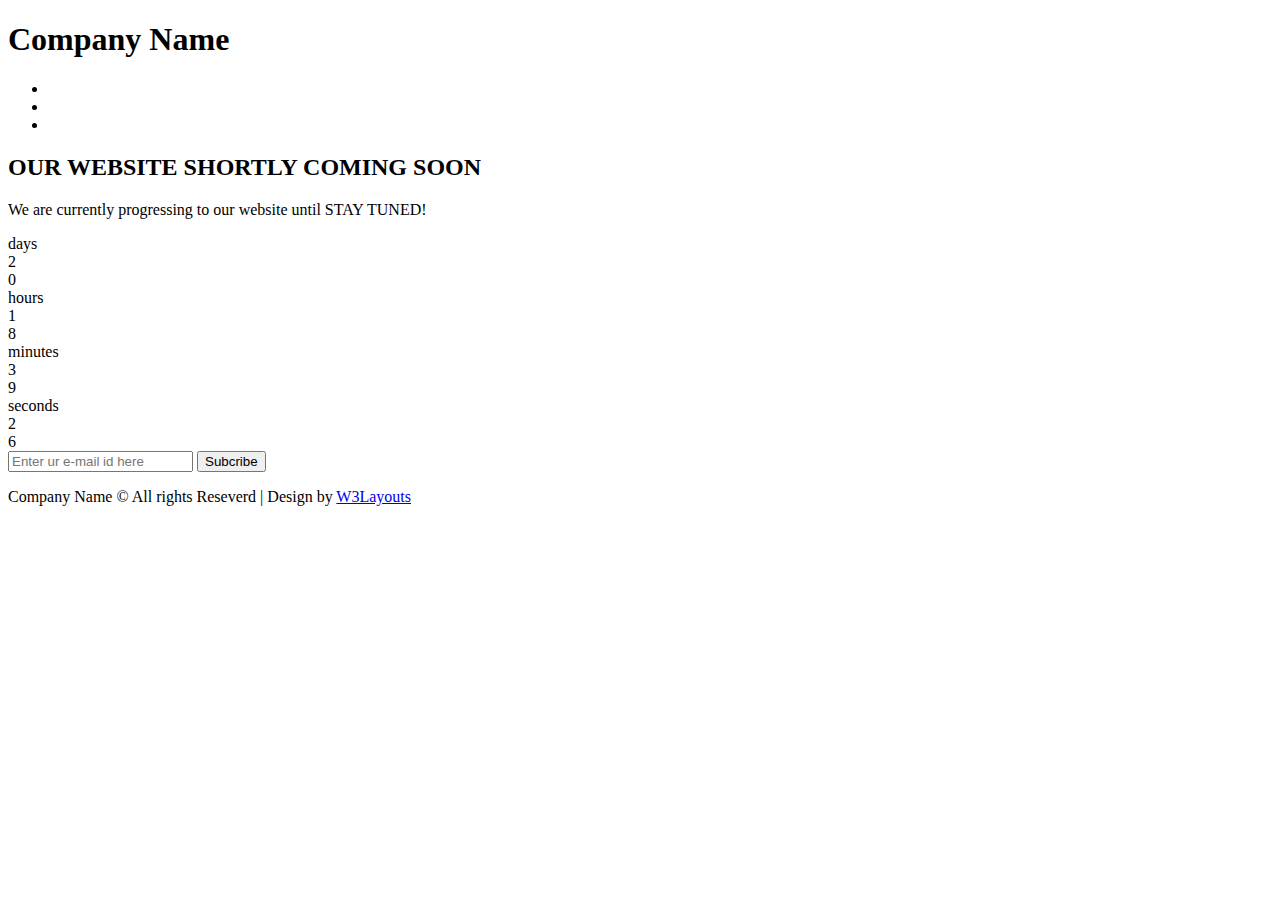
==== mobile/index.html @ 2de123cb "first commit" ====
<!--A Design by W3layouts
Author: W3layout
Author URL: http://w3layouts.com
License: Creative Commons Attribution 3.0 Unported
License URL: http://creativecommons.org/licenses/by/3.0/
-->
<?xml version="1.0" encoding="UTF-8"?>
<!DOCTYPE html PUBLIC "-//WAPFORUM//DTD XHTML Mobile 1.0//EN"
"http://www.wapforum.org/DTD/xhtml-mobile10.dtd">
<html xmlns="http://www.w3.org/1999/xhtml">
<html>
<head>
<title>Lorenzo Under Construction webtemplate for high end mobiles, like samsung, nokia, lg, sony erricsson, htc mobile website templates for free | Home :: w3layouts</title>
<meta http-equiv="Content-Type" content="text/html; charset=utf-8" />
<meta name="viewport" content="width=device-width, initial-scale=1, maximum-scale=1">
<link href="mobile/css/style.css" rel="stylesheet" type="text/css" media="all"/>
</head>
 <body>	
	  <div class="main">
		 <div class="header">
		   <div class="wrap">
			 <div class="logo">
				<h1>Company Name</h1>
		     </div>
		     <div class="social-icons">
		     				<ul>
		                    <li> <a class="facebook" href="#"> </a></li>
		                    <li> <a class="twitter" href="#"> </a></li>
		                    <li> <a class="googleplus" href="#"> </a></li>
		                </ul>
		     	</div>
		      <div class="clear"></div>
		   </div>
	   </div>
	   
	<div class="wrap">   
	   <div class="content">
			<h2>OUR WEBSITE SHORTLY COMING SOON</h2>
			<div class="sub_content">
	     			<p>We are currently progressing to our website until&nbsp;<span>STAY TUNED!</span></p>
		 		</div>	
				
		<!-- Count down timer --->
		<div id="countdown">				
					<div class="dash days_dash">
						<span class="dash_title">days</span>
						<div class="digit"><div class="top" style="display: none;">2</div><div class="bottom" style="display: block;">2</div></div>
						<div class="digit"><div class="top" style="display: none;">0</div><div class="bottom" style="display: block;">0</div></div>
					</div>

					<div class="dash hours_dash">
						<span class="dash_title">hours</span>
						<div class="digit"><div class="top" style="display: none;">1</div><div class="bottom" style="display: block;">1</div></div>
						<div class="digit"><div class="top" style="display: none;">8</div><div class="bottom" style="display: block;">8</div></div>
					</div>

					<div class="dash minutes_dash">
						<span class="dash_title">minutes</span>
						<div class="digit"><div class="top" style="display: none;">3</div><div class="bottom" style="display: block;">3</div></div>
						<div class="digit"><div class="top" style="display: none;">9</div><div class="bottom" style="display: block;">9</div></div>
					</div>

					<div class="dash seconds_dash">
						<span class="dash_title">seconds</span>
						<div class="digit"><div class="top" style="display: none;">2</div><div class="bottom" style="display: block;">2</div></div>
						<div class="digit"><div class="top" style="display: none;">6</div><div class="bottom" style="display: block;">6</div></div>
					</div>	
				<div class="clear"></div>				
			</div>			  
	   <div class="srch">
			<form class="searchbox">
			    <input class="search" type="text" placeholder="Enter ur e-mail id here">
			    <input class="submit" type="submit" value="Subcribe">
			</form>
		</div>
	</div> 	
	  <div class="copy_right">
	        <p>Company Name © All rights Reseverd | Design by  <a href="http://www.w3layouts.com">W3Layouts</a></p>
     	</div>
  </div>
</div>
 </body>
 </html>
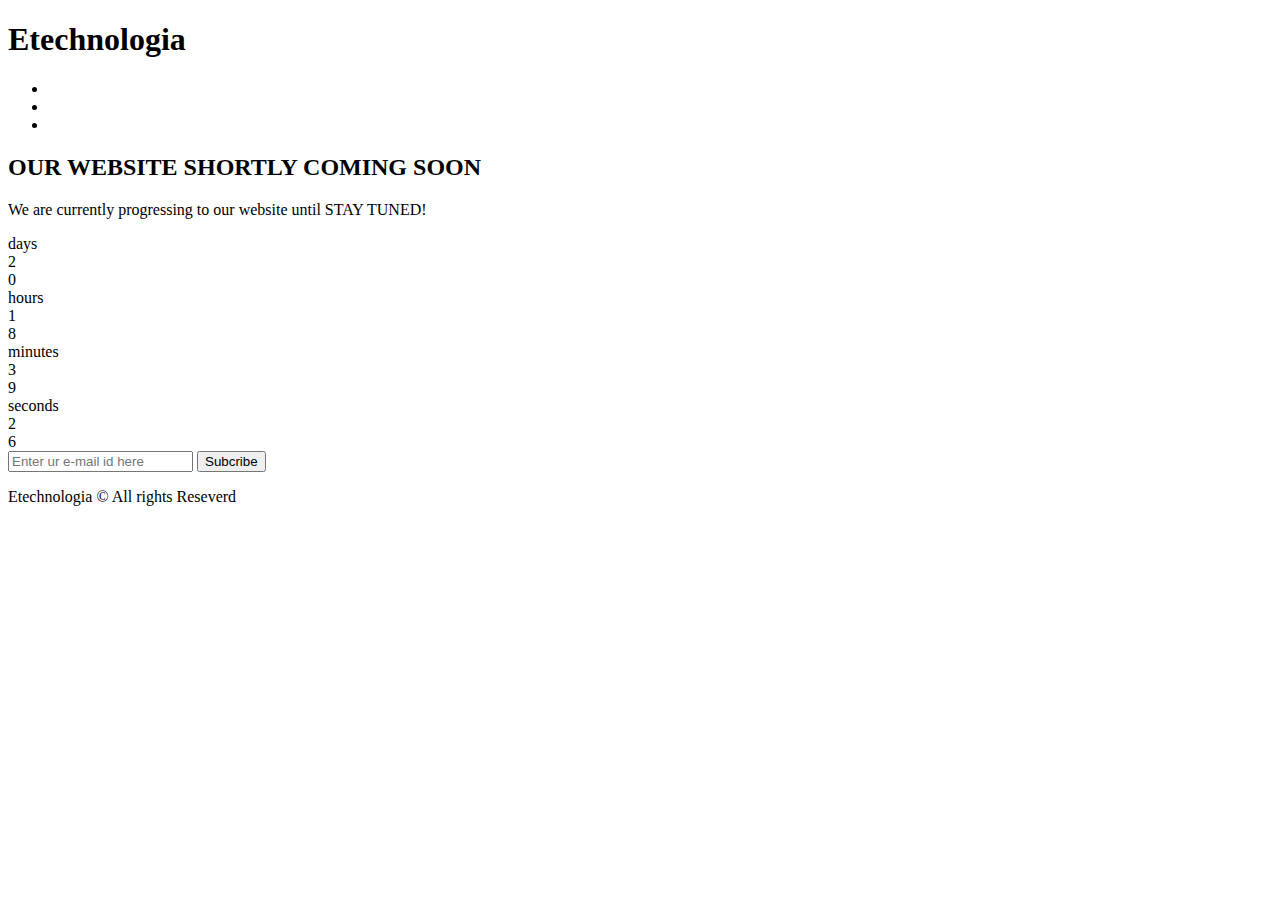
==== commit 475ef25f: "changes in names" ====
--- a/mobile/index.html
+++ b/mobile/index.html
@@ -1,16 +1,11 @@
-<!--A Design by W3layouts
-Author: W3layout
-Author URL: http://w3layouts.com
-License: Creative Commons Attribution 3.0 Unported
-License URL: http://creativecommons.org/licenses/by/3.0/
--->
+
 <?xml version="1.0" encoding="UTF-8"?>
 <!DOCTYPE html PUBLIC "-//WAPFORUM//DTD XHTML Mobile 1.0//EN"
 "http://www.wapforum.org/DTD/xhtml-mobile10.dtd">
 <html xmlns="http://www.w3.org/1999/xhtml">
 <html>
 <head>
-<title>Lorenzo Under Construction webtemplate for high end mobiles, like samsung, nokia, lg, sony erricsson, htc mobile website templates for free | Home :: w3layouts</title>
+<title>Etechnologia Under Construction | Home</title>
 <meta http-equiv="Content-Type" content="text/html; charset=utf-8" />
 <meta name="viewport" content="width=device-width, initial-scale=1, maximum-scale=1">
 <link href="mobile/css/style.css" rel="stylesheet" type="text/css" media="all"/>
@@ -20,12 +15,12 @@
 		 <div class="header">
 		   <div class="wrap">
 			 <div class="logo">
-				<h1>Company Name</h1>
+				<h1>Etechnologia</h1>
 		     </div>
 		     <div class="social-icons">
 		     				<ul>
-		                    <li> <a class="facebook" href="#"> </a></li>
-		                    <li> <a class="twitter" href="#"> </a></li>
+		                    <li> <a class="facebook" href="www.facebook.com/pages/IEvalEu/217064415043162"> </a></li>
+		                    <li> <a class="twitter" href="www.twitter.com/eTechnologi"> </a></li>
 		                    <li> <a class="googleplus" href="#"> </a></li>
 		                </ul>
 		     	</div>
@@ -75,7 +70,7 @@
 		</div>
 	</div> 	
 	  <div class="copy_right">
-	        <p>Company Name © All rights Reseverd | Design by  <a href="http://www.w3layouts.com">W3Layouts</a></p>
+	        <p>Etechnologia © All rights Reseverd </p>
      	</div>
   </div>
 </div>
